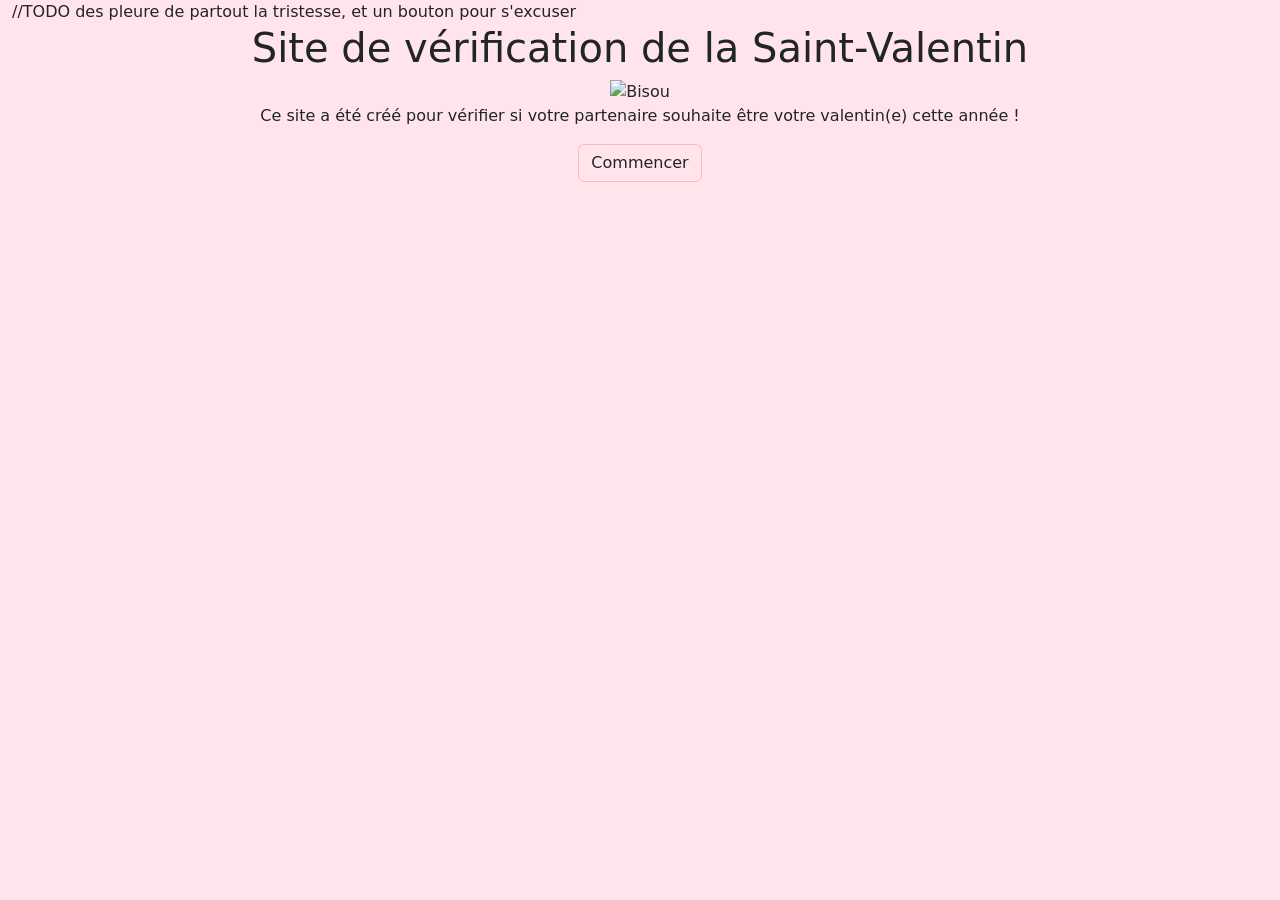
==== failure.html @ 8ce521ed "add initial HTML pages for Saint-Valentin site" ====
//TODO des pleure de partout la tristesse, et un bouton pour s'excuser

<!DOCTYPE html>
<html lang="fr">
<head>
    <meta charset="UTF-8">
    <meta name="Page internet quoi :c">
    <link href="css/bootstrap.min.css" rel="stylesheet">
    <link href="css/style.css" rel="stylesheet">
    <title>Site de Saint-Valentin</title>
    <link href="icone.ico" rel="icon"/>
    <link href="https://cdn.jsdelivr.net/npm/bootstrap-icons@1.10.3/font/bootstrap-icons.css" rel="stylesheet">
</head>

<body class="container-fluid bg-secondary">

<h1 class="text-center"> Site de vérification de la Saint-Valentin</h1>
<div class="row">
    <div class="col d-flex justify-content-center">

        <img alt="Bisou" class="img-fluid"
             src="https://media0.giphy.com/media/v1.Y2lkPTc5MGI3NjExcDkwaGw4c2pmajk5eDA5amZyeXl4OW1kYW8xaHJ0czN2aHcxM2RoYSZlcD12MV9pbnRlcm5hbF9naWZfYnlfaWQmY3Q9Zw/NKmXVFgwd8HKw/giphy.gif"/>
    </div>
</div>
        <p class="text-center">Ce site a été créé pour vérifier si votre partenaire souhaite être votre valentin(e) cette année !</p>
<div class="row">
    <div class="col d-flex justify-content-center">
        <a href="step1.html" class="btn btn-outline-success">Commencer</a>
    </div>
</div>
<script src="js/bootstrap.bundle.min.js"></script>
</body>
</html>
---- css/style.css ----
body{
    position: absolute;
    width: 100%;
}

.title:hover{
    color:#ffb6c1;
}

footer{
    position: relative;
    bottom: 0;
    height: auto;
    background: #454545;
    color: gainsboro;
}

html {
    scroll-behavior: smooth;
}

.bg-secondary {
    background-color: #ffe5eb !important;
}


#scrollUp
{
position: fixed;
bottom : 10px;
right: -100px;
opacity: 0.5;
z-index: 10;
}
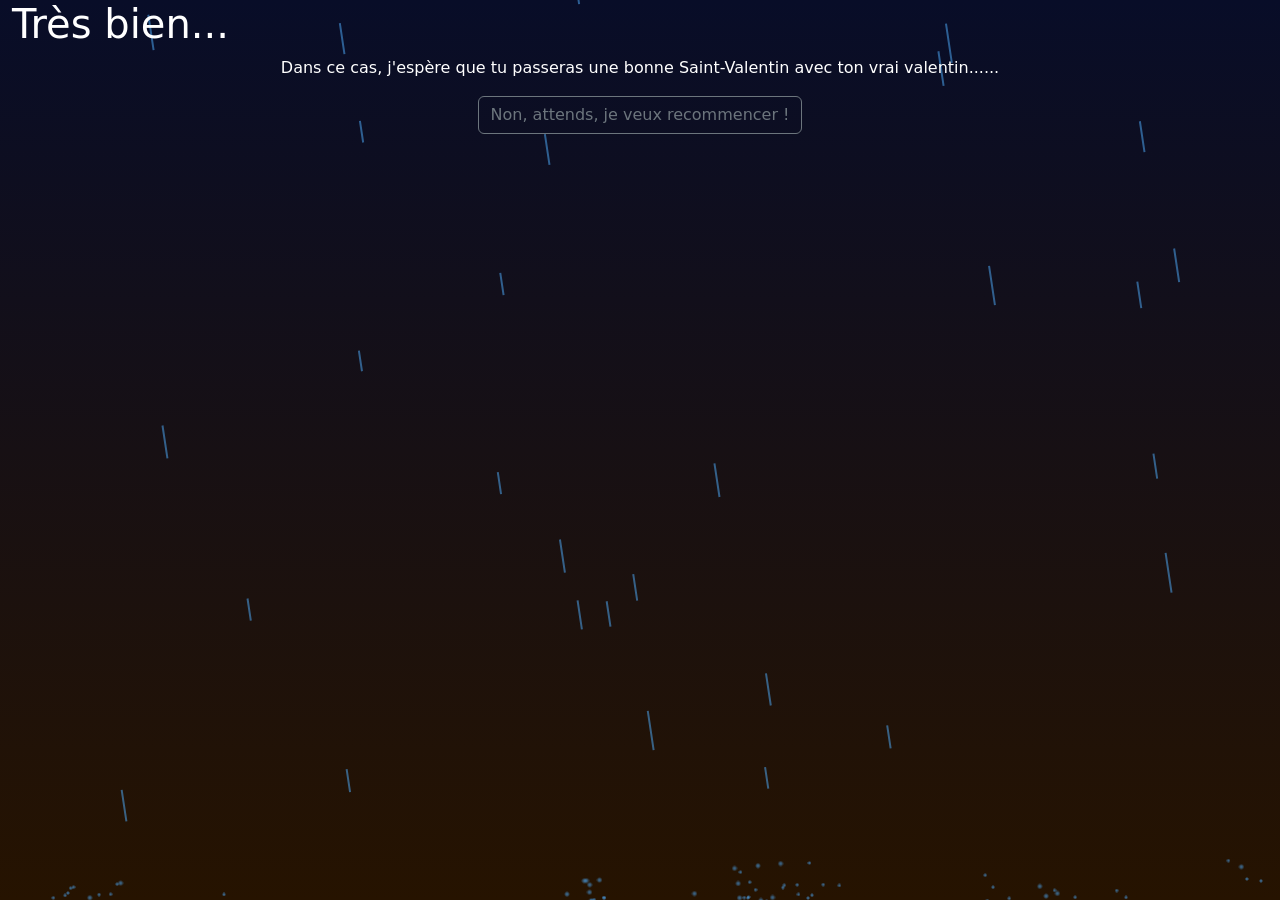
==== commit e48d9f8c: "finish failure site" ====
--- a/failure.html
+++ b/failure.html
@@ -1,5 +1,3 @@
-//TODO des pleure de partout la tristesse, et un bouton pour s'excuser
-
 <!DOCTYPE html>
 <html lang="fr">
 <head>
@@ -9,25 +7,399 @@
     <link href="css/style.css" rel="stylesheet">
     <title>Site de Saint-Valentin</title>
     <link href="icone.ico" rel="icon"/>
-    <link href="https://cdn.jsdelivr.net/npm/bootstrap-icons@1.10.3/font/bootstrap-icons.css" rel="stylesheet">
+    <style>
+        html, body, canvas, #instructions {
+            position: absolute;
+            width: 100%;
+            height: 100%;
+        }
+
+        body {
+            background: -moz-linear-gradient(top, rgba(8, 13, 40, 1) 0%, rgba(38, 19, 0, 1) 100%); /* FF3.6-15 */
+            background: -webkit-linear-gradient(top, rgba(8, 13, 40, 1) 0%, rgba(38, 19, 0, 1) 100%); /* Chrome10-25,Safari5.1-6 */
+            background: linear-gradient(to bottom, rgba(8, 13, 40, 1) 0%, rgba(38, 19, 0, 1) 100%); /* W3C, IE10+, FF16+, Chrome26+, Opera12+, Safari7+ */
+        }
+
+        #instructions {
+            opacity: 1;
+            transition: opacity 2s;
+            background-repeat: no-repeat;
+            background-position: center center;
+            background-size: contain;
+            background-image: url([data-uri]);
+
+            @media (max-height: 400px) {
+                display: none;
+            }
+        }
+        #canvas{
+            z-index: -2;
+        }
+    </style>
 </head>
 
 <body class="container-fluid bg-secondary">
-
-<h1 class="text-center"> Site de vérification de la Saint-Valentin</h1>
+<canvas id="canvas"></canvas>
+<h1 class="text-white"> Très bien... </h1>
+<p class="text-center text-white">Dans ce cas, j'espère que tu passeras une bonne Saint-Valentin avec ton vrai
+    valentin......</p>
 <div class="row">
     <div class="col d-flex justify-content-center">
-
-        <img alt="Bisou" class="img-fluid"
-             src="https://media0.giphy.com/media/v1.Y2lkPTc5MGI3NjExcDkwaGw4c2pmajk5eDA5amZyeXl4OW1kYW8xaHJ0czN2aHcxM2RoYSZlcD12MV9pbnRlcm5hbF9naWZfYnlfaWQmY3Q9Zw/NKmXVFgwd8HKw/giphy.gif"/>
+        <a class="btn btn-outline-secondary" href="step4.html">Non, attends, je veux recommencer !</a>
     </div>
 </div>
-        <p class="text-center">Ce site a été créé pour vérifier si votre partenaire souhaite être votre valentin(e) cette année !</p>
-<div class="row">
-    <div class="col d-flex justify-content-center">
-        <a href="step1.html" class="btn btn-outline-success">Commencer</a>
-    </div>
-</div>
+<script>
+    document.addEventListener("DOMContentLoaded", function () {
+        demo.init();
+        window.addEventListener('resize', demo.resize);
+    });
+
+    // demo namespace
+    var demo = {
+        // CUSTOMIZABLE PROPERTIES
+        // - physics speed multiplier: allows slowing down or speeding up simulation
+        speed: 1,
+        // - color of particles
+        color: {
+            r: '80',
+            g: '175',
+            b: '255',
+            a: '0.5'
+        },
+
+        // END CUSTOMIZATION
+        // whether demo is running
+        started: false,
+        // canvas and associated context references
+        canvas: null,
+        ctx: null,
+        // viewport dimensions (DIPs)
+        width: 0,
+        height: 0,
+        // devicePixelRatio alias (should only be used for rendering, physics shouldn't care)
+        dpr: window.devicePixelRatio || 1,
+        // time since last drop
+        drop_time: 0,
+        // ideal time between drops (changed with mouse/finger)
+        drop_delay: 25,
+        // wind applied to rain (changed with mouse/finger)
+        wind: 4,
+        // color of rain (set in init)
+        rain_color: null,
+        rain_color_clear: null,
+        // rain particles
+        rain: [],
+        rain_pool: [],
+        // rain droplet (splash) particles
+        drops: [],
+        drop_pool: []
+    };
+
+    // demo initialization (should only run once)
+    demo.init = function () {
+        if (!demo.started) {
+            demo.started = true;
+            demo.canvas = document.getElementById('canvas');
+            demo.ctx = demo.canvas.getContext('2d');
+            var c = demo.color;
+            demo.rain_color = 'rgba(' + c.r + ',' + c.g + ',' + c.b + ',' + c.a + ')';
+            demo.rain_color_clear = 'rgba(' + c.r + ',' + c.g + ',' + c.b + ',0)';
+            demo.resize();
+            Ticker.addListener(demo.step);
+
+            //
+            const gui = new dat.GUI();
+            gui.add(demo, 'speed', 0.2, 2);
+
+            // fade out instructions after a few seconds
+            var instructions = document.getElementById('instructions');
+            setTimeout(function () {
+                instructions.style.opacity = 0;
+                setTimeout(function () {
+                    instructions.parentNode.removeChild(instructions);
+                }, 2000);
+            }, 4000);
+        }
+    }
+
+    // (re)size canvas (clears all particles)
+    demo.resize = function () {
+        // localize common references
+        var rain = demo.rain;
+        var drops = demo.drops;
+        // recycle particles
+        for (var i = rain.length - 1; i >= 0; i--) {
+            rain.pop().recycle();
+        }
+        for (var i = drops.length - 1; i >= 0; i--) {
+            drops.pop().recycle();
+        }
+        // resize
+        demo.width = window.innerWidth;
+        demo.height = window.innerHeight;
+        demo.canvas.width = demo.width * demo.dpr;
+        demo.canvas.height = demo.height * demo.dpr;
+    }
+
+    demo.step = function (time, lag) {
+        // localize common references
+        var demo = window.demo;
+        var speed = demo.speed;
+        var width = demo.width;
+        var height = demo.height;
+        var wind = demo.wind;
+        var rain = demo.rain;
+        var rain_pool = demo.rain_pool;
+        var drops = demo.drops;
+        var drop_pool = demo.drop_pool;
+
+        // multiplier for physics
+        var multiplier = speed * lag;
+
+        // spawn drops
+        demo.drop_time += time * speed;
+        while (demo.drop_time > demo.drop_delay) {
+            demo.drop_time -= demo.drop_delay;
+            var new_rain = rain_pool.pop() || new Rain();
+            new_rain.init();
+            var wind_expand = Math.abs(height / new_rain.speed * wind); // expand spawn width as wind increases
+            var spawn_x = Math.random() * (width + wind_expand);
+            if (wind > 0) spawn_x -= wind_expand;
+            new_rain.x = spawn_x;
+            rain.push(new_rain);
+        }
+
+        // rain physics
+        for (var i = rain.length - 1; i >= 0; i--) {
+            var r = rain[i];
+            r.y += r.speed * r.z * multiplier;
+            r.x += r.z * wind * multiplier;
+            // remove rain when out of view
+            if (r.y > height) {
+                // if rain reached bottom of view, show a splash
+                r.splash();
+            }
+            // recycle rain
+            if (r.y > height + Rain.height * r.z || (wind < 0 && r.x < wind) || (wind > 0 && r.x > width + wind)) {
+                r.recycle();
+                rain.splice(i, 1);
+            }
+        }
+
+        // splash drop physics
+        var drop_max_speed = Drop.max_speed;
+        for (var i = drops.length - 1; i >= 0; i--) {
+            var d = drops[i];
+            d.x += d.speed_x * multiplier;
+            d.y += d.speed_y * multiplier;
+            // apply gravity - magic number 0.3 represents a faked gravity constant
+            d.speed_y += 0.3 * multiplier;
+            // apply wind (but scale back the force)
+            d.speed_x += wind / 25 * multiplier;
+            if (d.speed_x < -drop_max_speed) {
+                d.speed_x = -drop_max_speed;
+            } else if (d.speed_x > drop_max_speed) {
+                d.speed_x = drop_max_speed;
+            }
+            // recycle
+            if (d.y > height + d.radius) {
+                d.recycle();
+                drops.splice(i, 1);
+            }
+        }
+
+        demo.draw();
+    }
+
+    demo.draw = function () {
+        // localize common references
+        var demo = window.demo;
+        var width = demo.width;
+        var height = demo.height;
+        var dpr = demo.dpr;
+        var rain = demo.rain;
+        var drops = demo.drops;
+        var ctx = demo.ctx;
+
+        // start fresh
+        ctx.clearRect(0, 0, width * dpr, height * dpr);
+
+        // draw rain (trace all paths first, then stroke once)
+        ctx.beginPath();
+        var rain_height = Rain.height * dpr;
+        for (var i = rain.length - 1; i >= 0; i--) {
+            var r = rain[i];
+            var real_x = r.x * dpr;
+            var real_y = r.y * dpr;
+            ctx.moveTo(real_x, real_y);
+            // magic number 1.5 compensates for lack of trig in drawing angled rain
+            ctx.lineTo(real_x - demo.wind * r.z * dpr * 1.5, real_y - rain_height * r.z);
+        }
+        ctx.lineWidth = Rain.width * dpr;
+        ctx.strokeStyle = demo.rain_color;
+        ctx.stroke();
+
+        // draw splash drops (just copy pre-rendered canvas)
+        for (var i = drops.length - 1; i >= 0; i--) {
+            var d = drops[i];
+            var real_x = d.x * dpr - d.radius;
+            var real_y = d.y * dpr - d.radius;
+            ctx.drawImage(d.canvas, real_x, real_y);
+        }
+    }
+
+
+    // Rain definition
+    function Rain() {
+        this.x = 0;
+        this.y = 0;
+        this.z = 0;
+        this.speed = 25;
+        this.splashed = false;
+    }
+
+    Rain.width = 2;
+    Rain.height = 40;
+    Rain.prototype.init = function () {
+        this.y = Math.random() * -100;
+        this.z = Math.random() * 0.5 + 0.5;
+        this.splashed = false;
+    }
+    Rain.prototype.recycle = function () {
+        demo.rain_pool.push(this);
+    }
+    // recycle rain particle and create a burst of droplets
+    Rain.prototype.splash = function () {
+        if (!this.splashed) {
+            this.splashed = true;
+            var drops = demo.drops;
+            var drop_pool = demo.drop_pool;
+
+            for (var i = 0; i < 16; i++) {
+                var drop = drop_pool.pop() || new Drop();
+                drops.push(drop);
+                drop.init(this.x);
+            }
+        }
+    }
+
+
+    // Droplet definition
+    function Drop() {
+        this.x = 0;
+        this.y = 0;
+        this.radius = Math.round(Math.random() * 2 + 1) * demo.dpr;
+        this.speed_x = 0;
+        this.speed_y = 0;
+        this.canvas = document.createElement('canvas');
+        this.ctx = this.canvas.getContext('2d');
+
+        // render once and cache
+        var diameter = this.radius * 2;
+        this.canvas.width = diameter;
+        this.canvas.height = diameter;
+
+        var grd = this.ctx.createRadialGradient(this.radius, this.radius, 1, this.radius, this.radius, this.radius);
+        grd.addColorStop(0, demo.rain_color);
+        grd.addColorStop(1, demo.rain_color_clear);
+        this.ctx.fillStyle = grd;
+        this.ctx.fillRect(0, 0, diameter, diameter);
+    }
+
+    Drop.max_speed = 5;
+
+    Drop.prototype.init = function (x) {
+        this.x = x;
+        this.y = demo.height;
+        var angle = Math.random() * Math.PI - (Math.PI * 0.5);
+        var speed = Math.random() * Drop.max_speed;
+        this.speed_x = Math.sin(angle) * speed;
+        this.speed_y = -Math.cos(angle) * speed;
+    }
+    Drop.prototype.recycle = function () {
+        demo.drop_pool.push(this);
+    }
+
+
+    // handle interaction
+    demo.mouseHandler = function (evt) {
+        demo.updateCursor(evt.clientX, evt.clientY);
+    }
+    demo.touchHandler = function (evt) {
+        evt.preventDefault();
+        var touch = evt.touches[0];
+        demo.updateCursor(touch.clientX, touch.clientY);
+    }
+    demo.updateCursor = function (x, y) {
+        x /= demo.width;
+        y /= demo.height;
+        var y_inverse = (1 - y);
+
+        demo.drop_delay = y_inverse * y_inverse * y_inverse * 100 + 2;
+        demo.wind = (x - 0.5) * 50;
+    }
+
+    document.addEventListener('mousemove', demo.mouseHandler);
+    document.addEventListener('touchstart', demo.touchHandler);
+    document.addEventListener('touchmove', demo.touchHandler);
+
+
+    // Frame ticker helper module
+    var Ticker = (function () {
+        var PUBLIC_API = {};
+
+        // public
+        // will call function reference repeatedly once registered, passing elapsed time and a lag multiplier as parameters
+        PUBLIC_API.addListener = function addListener(fn) {
+            if (typeof fn !== 'function') throw ('Ticker.addListener() requires a function reference passed in.');
+
+            listeners.push(fn);
+
+            // start frame-loop lazily
+            if (!started) {
+                started = true;
+                queueFrame();
+            }
+        };
+
+        // private
+        var started = false;
+        var last_timestamp = 0;
+        var listeners = [];
+
+        // queue up a new frame (calls frameHandler)
+        function queueFrame() {
+            if (window.requestAnimationFrame) {
+                requestAnimationFrame(frameHandler);
+            } else {
+                webkitRequestAnimationFrame(frameHandler);
+            }
+        }
+
+        function frameHandler(timestamp) {
+            var frame_time = timestamp - last_timestamp;
+            last_timestamp = timestamp;
+            // make sure negative time isn't reported (first frame can be whacky)
+            if (frame_time < 0) {
+                frame_time = 17;
+            }
+            // - cap minimum framerate to 15fps[~68ms] (assuming 60fps[~17ms] as 'normal')
+            else if (frame_time > 68) {
+                frame_time = 68;
+            }
+
+            // fire custom listeners
+            for (var i = 0, len = listeners.length; i < len; i++) {
+                listeners[i].call(window, frame_time, frame_time / 16.67);
+            }
+
+            // always queue another frame
+            queueFrame();
+        }
+
+        return PUBLIC_API;
+    }());
+</script>
 <script src="js/bootstrap.bundle.min.js"></script>
 </body>
 </html>
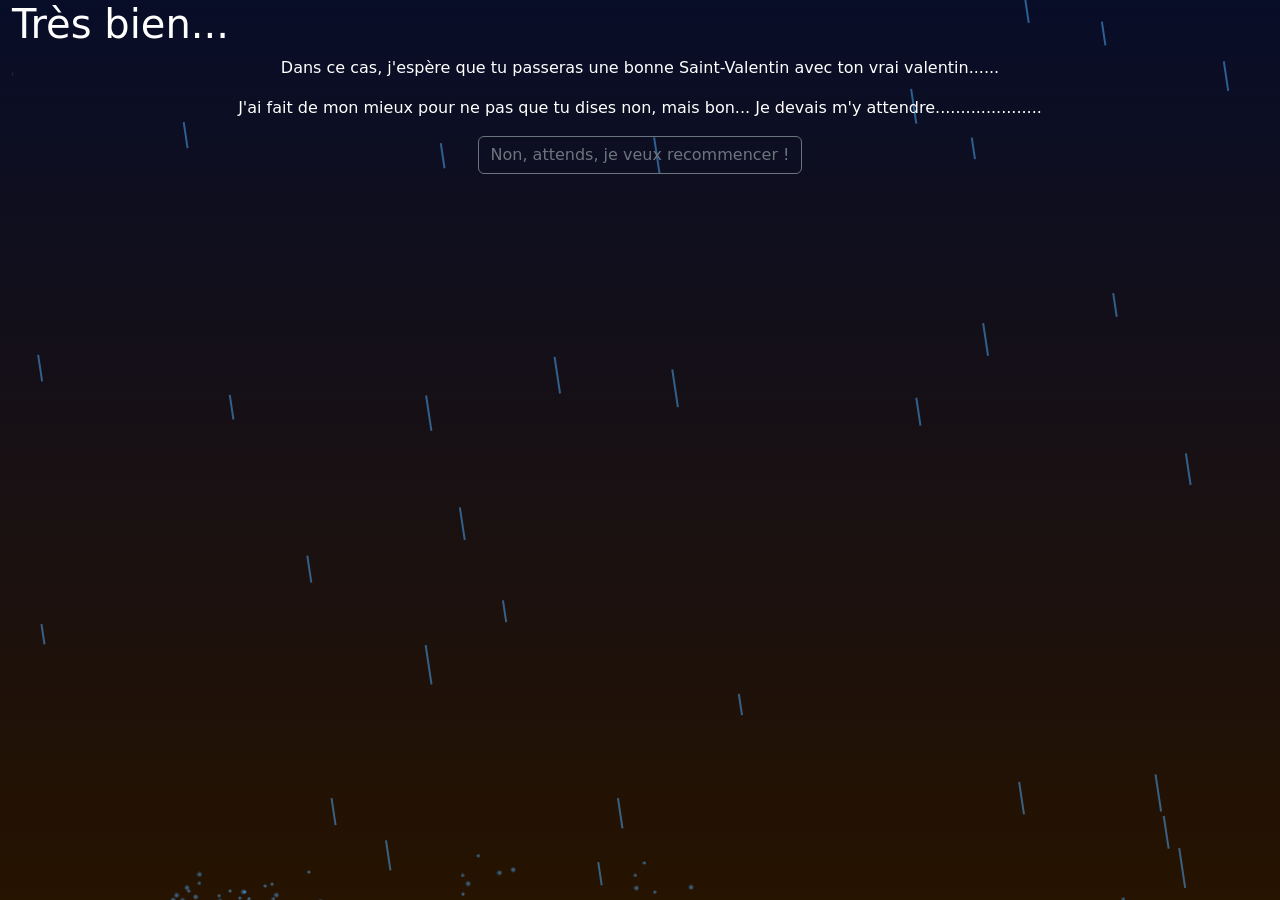
==== commit 68cdb187: "enhance failure and success pages with animations and styling improvements" ====
--- a/failure.html
+++ b/failure.html
@@ -32,7 +32,8 @@
                 display: none;
             }
         }
-        #canvas{
+
+        #canvas {
             z-index: -2;
         }
     </style>
@@ -43,6 +44,8 @@
 <h1 class="text-white"> Très bien... </h1>
 <p class="text-center text-white">Dans ce cas, j'espère que tu passeras une bonne Saint-Valentin avec ton vrai
     valentin......</p>
+<p class="text-center text-white"> J'ai fait de mon mieux pour ne pas que tu dises non, mais bon... Je devais m'y
+    attendre.....................</p>
 <div class="row">
     <div class="col d-flex justify-content-center">
         <a class="btn btn-outline-secondary" href="step4.html">Non, attends, je veux recommencer !</a>
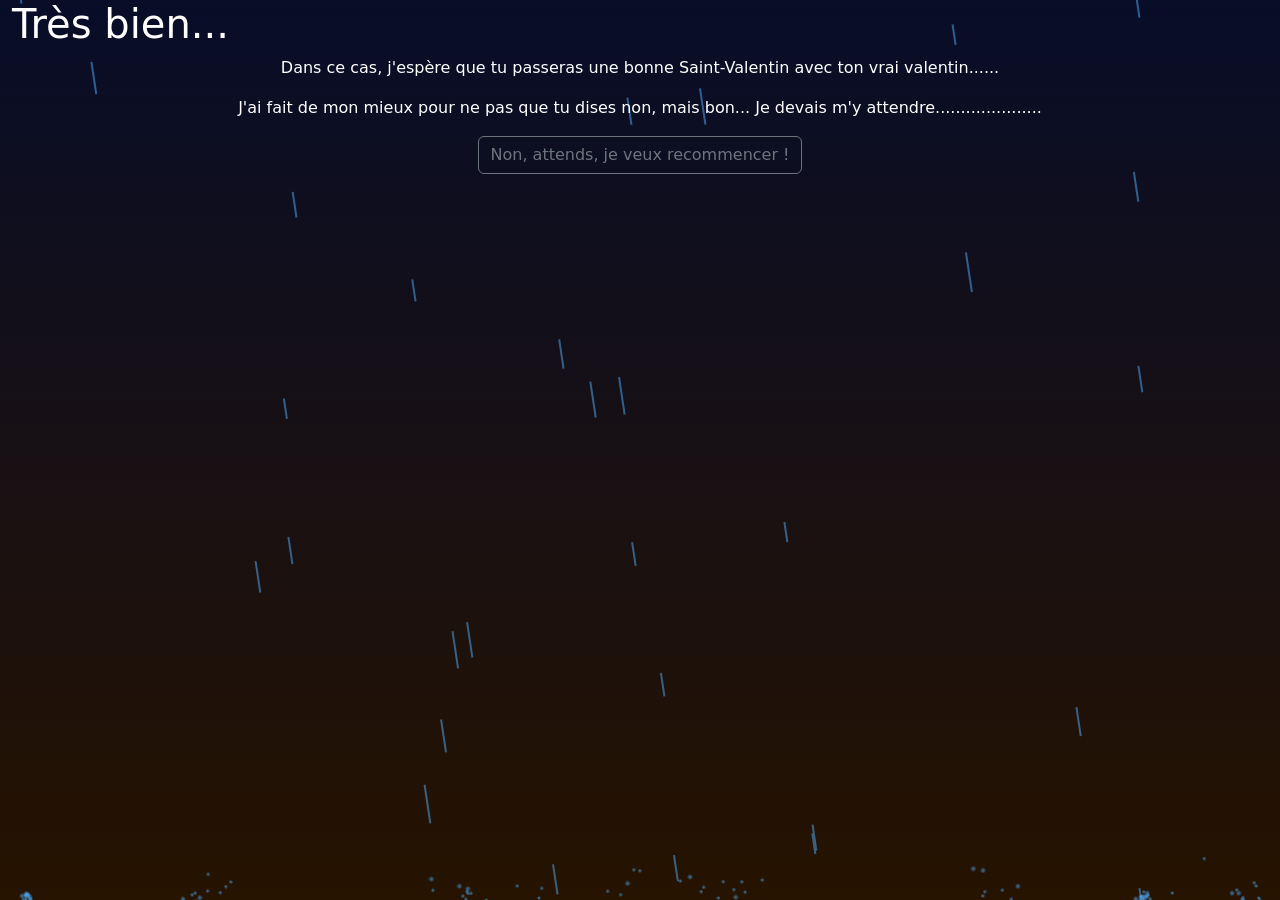
==== commit 8ddf60d8: "add icon to pages and fix hearts on success page" ====
--- a/failure.html
+++ b/failure.html
@@ -6,7 +6,7 @@
     <link href="css/bootstrap.min.css" rel="stylesheet">
     <link href="css/style.css" rel="stylesheet">
     <title>Site de Saint-Valentin</title>
-    <link href="icone.ico" rel="icon"/>
+    <link href="heart.png" rel="icon" />
     <style>
         html, body, canvas, #instructions {
             position: absolute;
